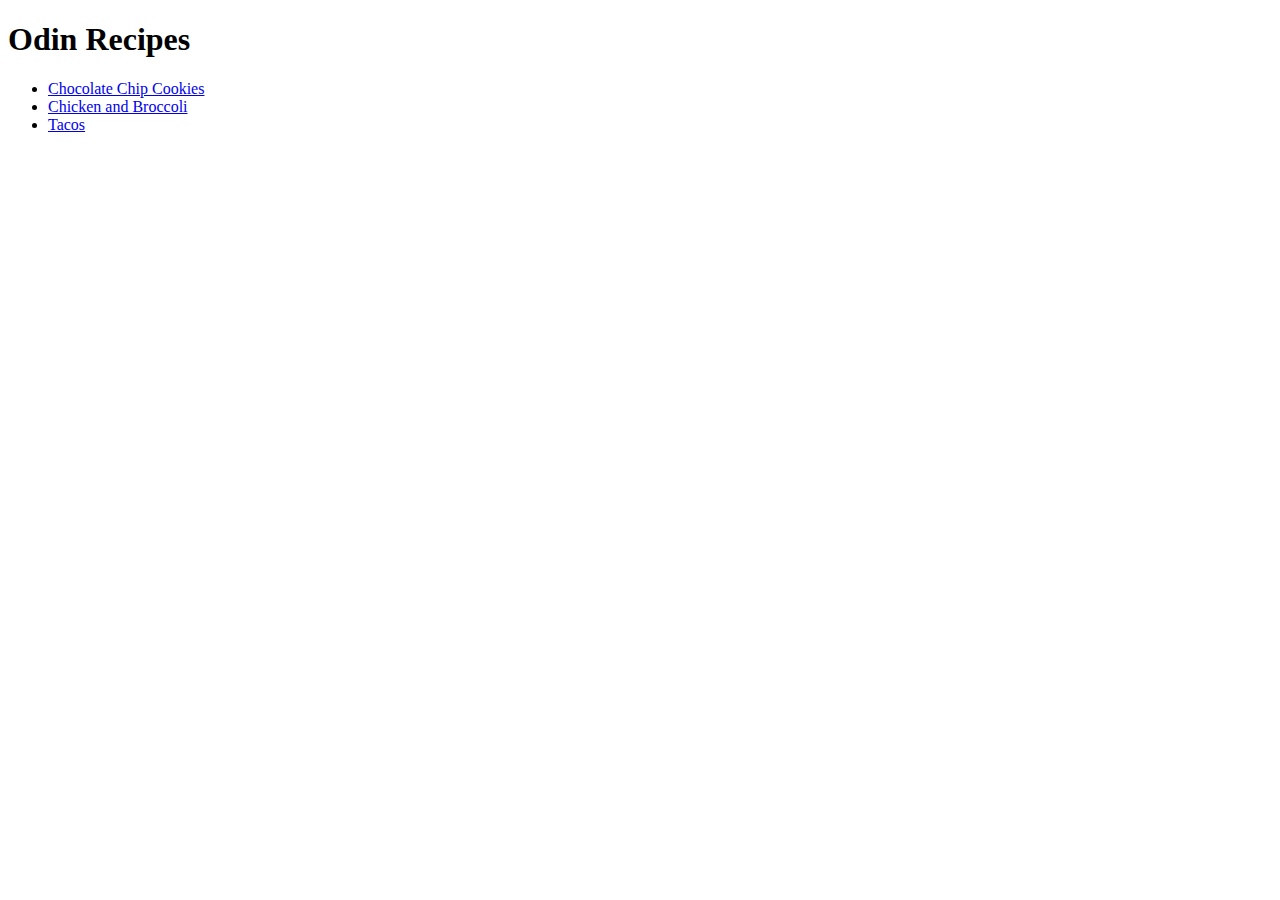
==== index.html @ f74780e2 "Make List for rel links Delete previous link to chicken-and-broccoli.html" ====
<!DOCTYPE html>
<html lang="en">
<head>
    <meta charset="UTF-8">
    <meta http-equiv="X-UA-Compatible" content="IE=edge">
    <meta name="viewport" content="width=device-width, initial-scale=1.0">
    <title>Document</title>
</head>
<body>
    <h1>Odin Recipes</h1>
    <ul>
        <li><a href="recipes/chocolate-chip-cookies.html">Chocolate Chip Cookies</a></li>
        <li><a href="recipes/chicken-and-broccoli.html">Chicken and Broccoli</a></li>
        <li><a href="recipes/tacos.html">Tacos</a></li>
    </ul>

</body>
</html>
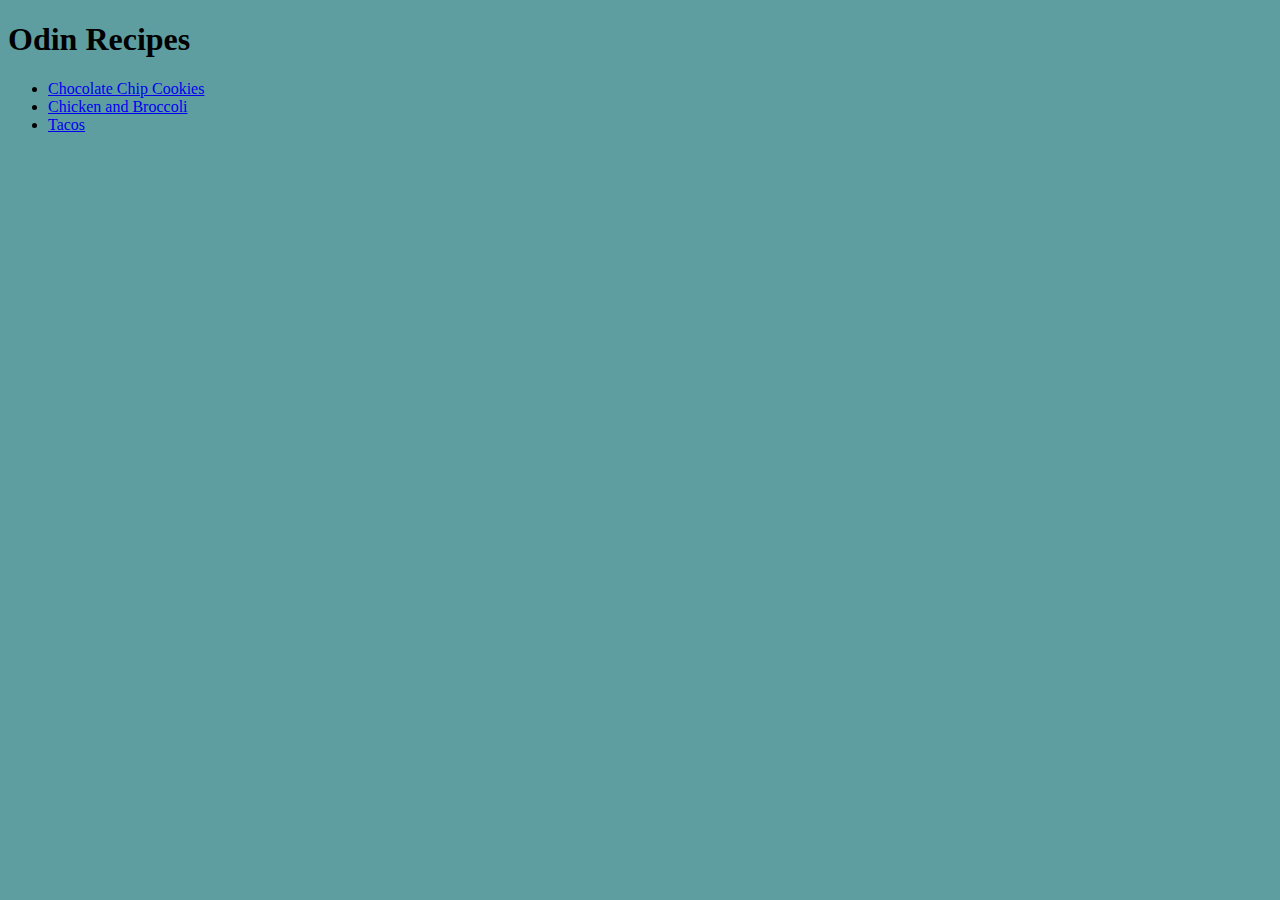
==== commit 09d4c513: "Link styles.css to html" ====
--- a/index.html
+++ b/index.html
@@ -4,15 +4,15 @@
     <meta charset="UTF-8">
     <meta http-equiv="X-UA-Compatible" content="IE=edge">
     <meta name="viewport" content="width=device-width, initial-scale=1.0">
-    <title>Document</title>
+    <title>Odin Recipies</title>
+    <link rel="stylesheet" href="styles.css" >
 </head>
 <body>
     <h1>Odin Recipes</h1>
     <ul>
-        <li><a href="recipes/chocolate-chip-cookies.html">Chocolate Chip Cookies</a></li>
-        <li><a href="recipes/chicken-and-broccoli.html">Chicken and Broccoli</a></li>
-        <li><a href="recipes/tacos.html">Tacos</a></li>
+        <li><a href="./recipes/chocolate-chip-cookies.html">Chocolate Chip Cookies</a></li>
+        <li><a href="./recipes/chicken-and-broccoli.html">Chicken and Broccoli</a></li>
+        <li><a href="./recipes/tacos.html">Tacos</a></li>
     </ul>
-
 </body>
 </html>--- a/styles.css
+++ b/styles.css
@@ -0,0 +1,3 @@
+body {
+    background-color: cadetblue;
+}